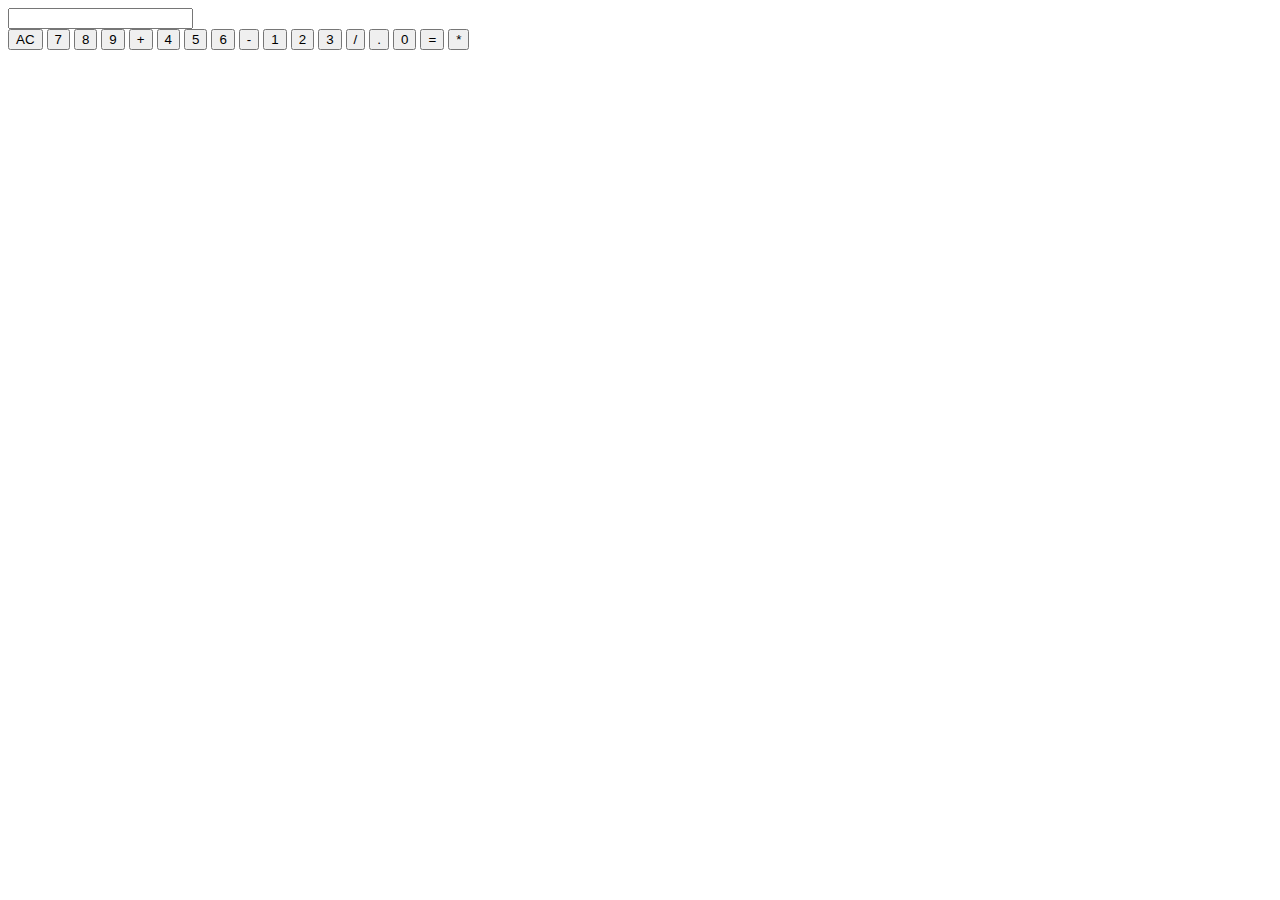
==== index.html @ 0796dfca "Add files via upload" ====
<!DOCTYPE html>
<!-- Coding By CodingNepal - codingnepalweb.com -->
<html lang="en">
  <head>
    <meta charset="UTF-8" />
    <meta http-equiv="X-UA-Compatible" content="IE=edge" />
    <meta name="viewport" content="width=device-width, initial-scale=1.0" />
    <title>Calculator</title>
    <link rel="stylesheet" href="style.css" />
  </head>
  <body>
    <div class="container">
      <input type="text" class="display" />
      <div class="buttons">
        
      <button class="operator" data-value="AC">AC</button>
        <button data-value="7">7</button>
        <button data-value="8">8</button>
        <button data-value="9">9</button>
        <button class="operator" data-value="+">+</button>
        <button data-value="4">4</button>
        <button data-value="5">5</button>
        <button data-value="6">6</button>
        <button class="operator" data-value="-">-</button>
        <button data-value="1">1</button>
        <button data-value="2">2</button>
        <button data-value="3">3</button>
        <button class="operator" data-value="/">/</button>
        <button data-value=". ">. </button>
        <button data-value="0">0</button>
        <button data-value="=">=</button>
        <button class="operator" data-value="*">*</button>
      </div>
    </div>
    <script src="script.js"></script>
  </body>
</html>
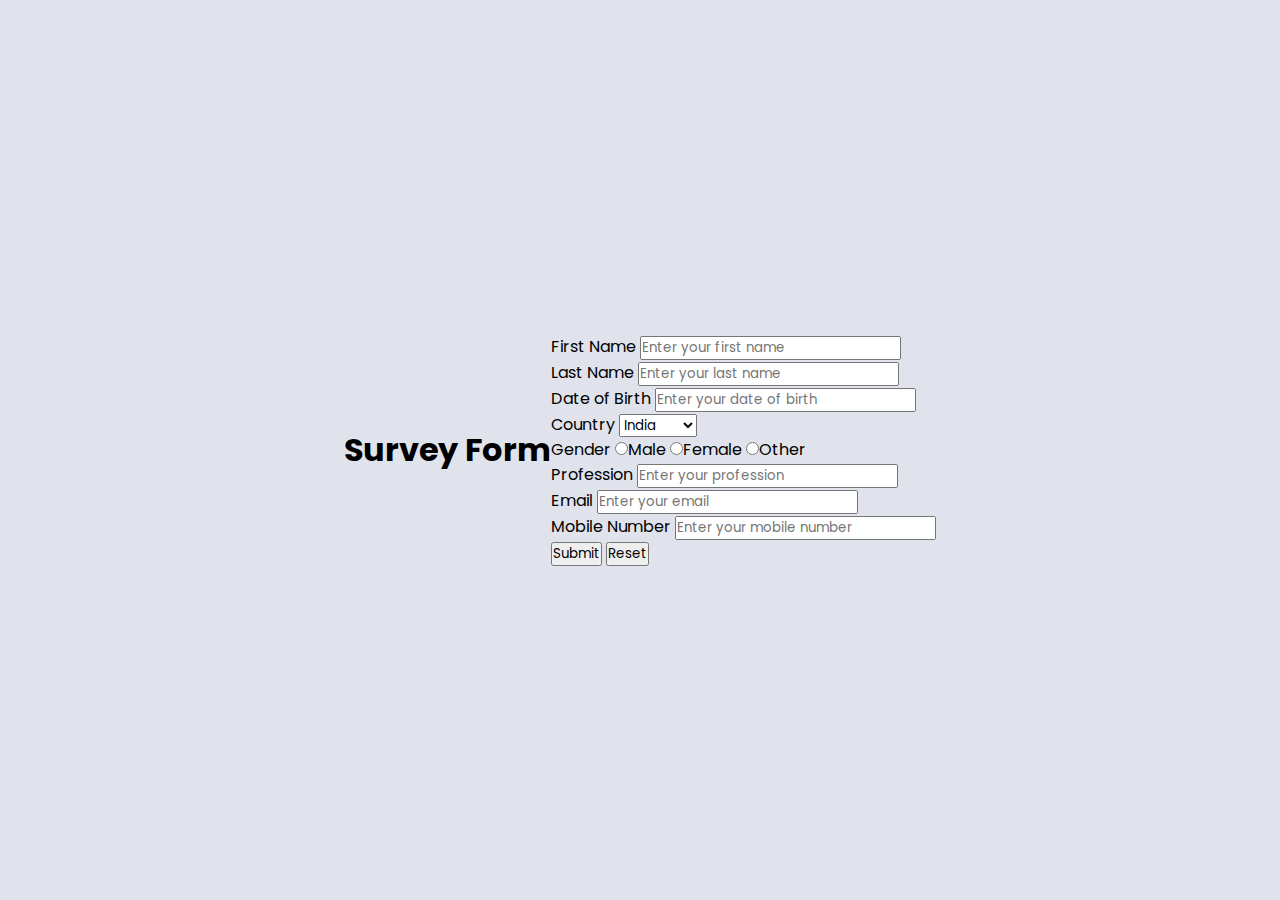
==== commit e446224e: "Add files via upload" ====
--- a/index.html
+++ b/index.html
@@ -1,40 +1,129 @@
 <!DOCTYPE html>
-<!-- Coding By CodingNepal - codingnepalweb.com -->
 <html lang="en">
-  <head>
-    <meta charset="UTF-8" />
-    <meta http-equiv="X-UA-Compatible" content="IE=edge" />
-    <meta name="viewport" content="width=device-width, initial-scale=1.0" />
-    <title>Calculator</title>
+<head>
+	<meta charset="UTF-8">
+	<meta http-equiv="X-UA-Compatible"
+		content="IE=edge">
+	<meta name="viewport"
+		content="width=device-width, initial-scale=1.0">
+	<title>
+		Survey Form
+	</title>
     <link rel="stylesheet" href="style.css" />
-  </head>
-  <body>
-    <div class="container">
-      <input type="text" class="display" />
-      <div class="buttons">
-        
-      <button class="operator" data-value="AC">AC</button>
-        <button data-value="7">7</button>
-        <button data-value="8">8</button>
-        <button data-value="9">9</button>
-        <button class="operator" data-value="+">+</button>
-        <button data-value="4">4</button>
-        <button data-value="5">5</button>
-        <button data-value="6">6</button>
-        <button class="operator" data-value="-">-</button>
-        <button data-value="1">1</button>
-        <button data-value="2">2</button>
-        <button data-value="3">3</button>
-        <button class="operator" data-value="/">/</button>
-        <button data-value=". ">. </button>
-        <button data-value="0">0</button>
-        <button data-value="=">=</button>
-        <button class="operator" data-value="*">*</button>
-      </div>
+</head>
+
+<body>
+	<h1>Survey Form</h1>
+
+	<!-- Create Form -->
+	<form id="form">
+
+		<!-- Details -->
+		<div class="form-control">
+			<label for="name" id="label-name">
+				First Name
+			</label>
+
+			<!-- Input Type Text -->
+			<input type="text"
+				id="fname"
+				placeholder="Enter your first name" />
+		</div>
+        <div class="form-control">
+			<label for="name" id="label-name">
+				Last Name
+			</label>
+
+			<!-- Input Type Text -->
+			<input type="text"
+				id="lname"
+				placeholder="Enter your last name" />
+		</div>
+        <div class="form-control">
+        <label for="name" id="label-name">
+            Date of Birth
+        </label>
+
+        <!-- Input Type Text -->
+        <input type="text"
+            id="dob"
+            placeholder="Enter your date of birth" />
     </div>
-    <script src="script.js"></script>
-  </body>
+    <div class="form-control">
+			<label for="country" id="label-country">
+				Country
+			</label>
+			
+			<!-- Dropdown options -->
+			<select name="country" id="country">
+				<option value="india">India</option>
+				<option value="america">America</option>
+				<option value="dubai">
+					Dubai
+				</option>
+				<option value="other">Other</option>
+			</select>
+		</div>
+        <div class="form-control">
+			<label>
+				Gender
+			</label>
+
+			<!-- Input Type Radio Button -->
+			<label for="recommed-1">
+				<input type="radio"
+					id="recommed-1"
+					name="recommed">Male</input>
+			</label>
+			<label for="recommed-2">
+				<input type="radio"
+					id="recommed-2"
+					name="recommed">Female</input>
+			</label>
+			<label for="recommed-3">
+				<input type="radio"
+					id="recommed-3"
+					name="recommed">Other</input>
+			</label>
+		</div>
+        <div class="form-control">
+			<label for="profession" id="label-profession">
+                Profession
+			</label>
+
+			<!-- Input Type Profession-->
+			<input type="profession"
+				id="profession"
+				placeholder="Enter your profession" />
+		</div>
+
+		<div class="form-control">
+			<label for="email" id="label-email">
+				Email
+			</label>
+
+			<!-- Input Type Email-->
+			<input type="email"
+				id="email"
+				placeholder="Enter your email" />
+		</div>
+        <div class="form-control">
+			<label for="mobile" id="label-mobile">
+				Mobile Number
+			</label>
+
+			<!-- Input Type Mobile Number-->
+			<input type="number"
+				id="mobile"
+				placeholder="Enter your mobile number" />
+		</div>
+		<!-- Multi-line Text Input Control -->
+		<button type="submit" value="submit">
+			Submit
+		</button>
+        <button type="reset" value="reset">
+			Reset
+		</button>
+	</form>
+</body>
 </html>
-
-
-
--- a/style.css
+++ b/style.css
@@ -0,0 +1,56 @@
+/* Import Google font - Poppins */
+@import url("https://fonts.googleapis.com/css2?family=Poppins:wght@300;400;500;600;700&display=swap");
+* {
+  margin: 0;
+  padding: 0;
+  box-sizing: border-box;
+  font-family: "Poppins", sans-serif;
+}
+body {
+  height: 100vh;
+  display: flex;
+  align-items: center;
+  justify-content: center;
+  background: #e0e3eb;
+}
+.container {
+  position: relative;
+  max-width: 300px;
+  width: 100%;
+  border-radius: 12px;
+  padding: 10px 20px 20px;
+  background: #fff;
+  box-shadow: 0 5px 10px rgba(0, 0, 0, 0.05);
+}
+.display {
+  height: 34px;
+  width: 82%;
+  outline: none;
+  border: none;
+  text-align: left;
+  margin-bottom: 10px;
+  font-size: 25px;
+  color: #000e1a;
+  pointer-events: none;
+  padding: 10px;
+  grid-template-columns: repeat(1, 1fr);
+}
+.buttons {
+  display: grid;
+  grid-gap: 10px;
+  grid-template-columns: repeat(4, 1fr);
+}
+.buttons button {
+  padding: 10px;
+  border-radius: 6px;
+  border: none;
+  font-size: 20px;
+  cursor: pointer;
+  background-color: #eee;
+}
+.buttons button:active {
+  transform: scale(0.99);
+}
+.operator {
+  color: #2f9fff;
+}